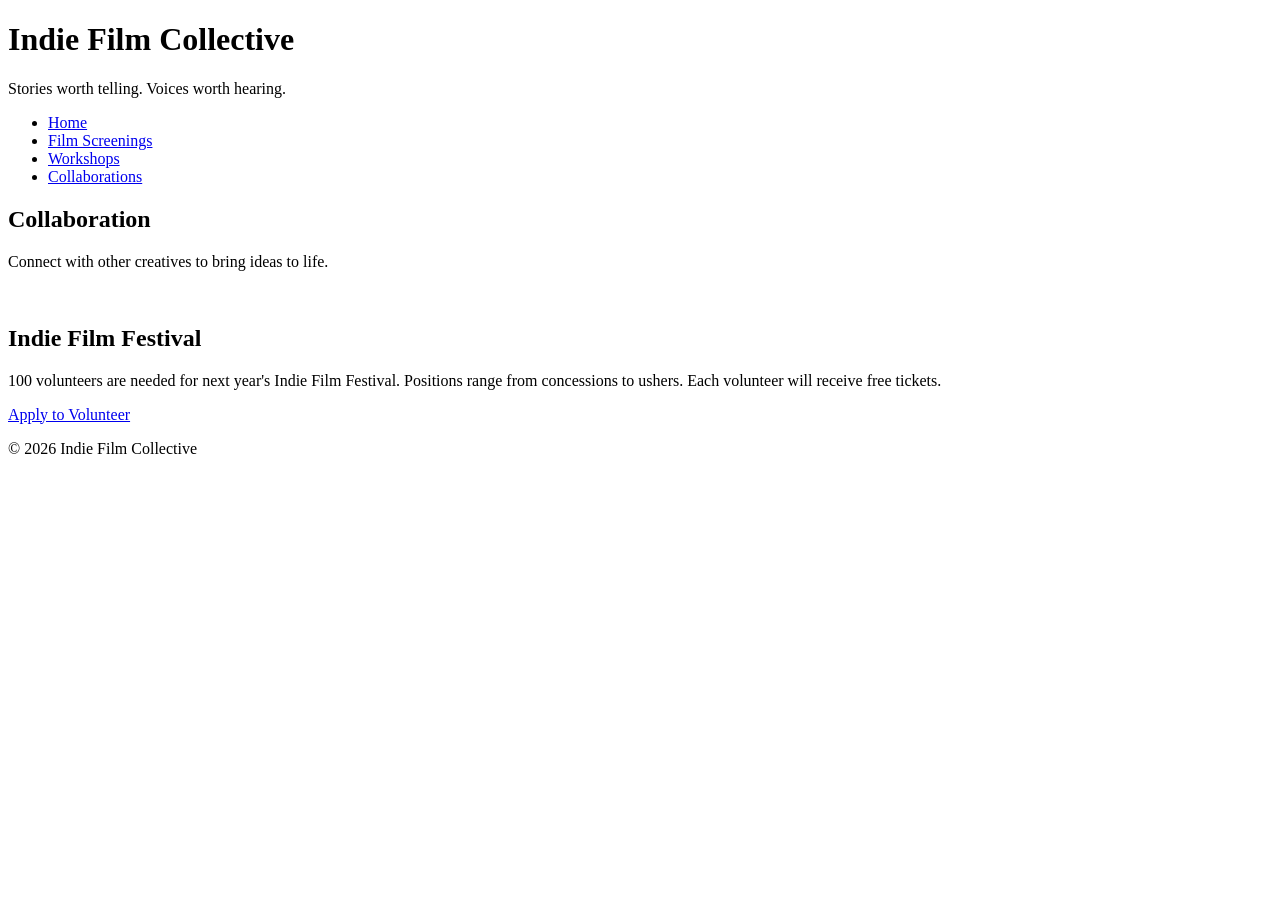
==== collaborations.html @ d832168d "Added HTMLs" ====
<!DOCTYPE html>
<html lang="en">
<head>
    <meta charset="UTF-8">
    <meta name="viewport" content="width=device-width, initial-scale=1.0">
    <title>Collaborations | Indie Film Collective</title>
    <link rel="stylesheet" href="styles.css">
</head>

<body>
<!-- Copy and paste this header in each new page -->
<header>
    <h1>Indie Film Collective</h1>
    <p>Stories worth telling. Voices worth hearing.</p>
</header>
<!-- Update these hrefs to relative links to their new pages and copy and paste in each new page -->
<nav>
    <ul>
        <li><a href="#">Home</a></li>
        <li><a href="#screenings">Film Screenings</a></li>
        <li><a href="#workshops">Workshops</a></li>
        <li><a href="#collaborations">Collaborations</a></li>
    </ul>
</nav>
<main>
    <section id="collaborations">
        <h2>Collaboration</h2>
        <p>Connect with other creatives to bring ideas to life.</p>
        <img src="images/collaboration.jpg" width="500" alt="">
    </section>
</main>
<!--Copy this aside in each new page-->
<aside>
    <h2>Indie Film Festival</h2>
    <p>100 volunteers are needed for next year's Indie Film Festival. Positions range from concessions to ushers. Each volunteer will receive free tickets.</p>
    <a href="#">Apply to Volunteer</a>
</aside>
<!--Copy this footer in each new page-->
<footer>
    <p>&copy; 2026 Indie Film Collective</p>
</footer>
</body>
</html>
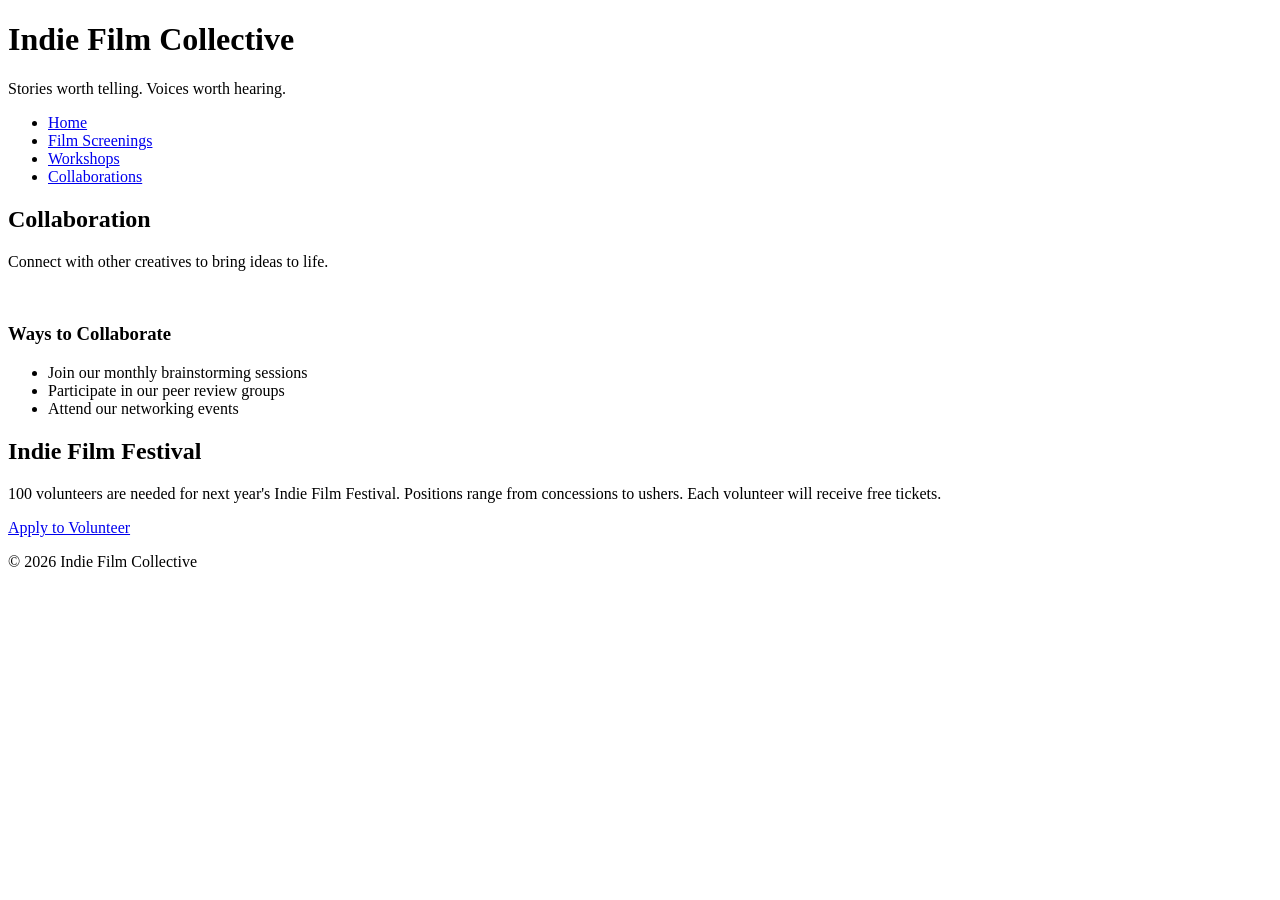
==== commit 99221603: "Added content to Collaborations, Screenings, and Workshops" ====
--- a/collaborations.html
+++ b/collaborations.html
@@ -27,6 +27,12 @@
         <h2>Collaboration</h2>
         <p>Connect with other creatives to bring ideas to life.</p>
         <img src="images/collaboration.jpg" width="500" alt="">
+        <h3>Ways to Collaborate</h3>
+        <ul>
+            <li>Join our monthly brainstorming sessions</li>
+            <li>Participate in our peer review groups</li>
+            <li>Attend our networking events</li>
+        </ul>
     </section>
 </main>
 <!--Copy this aside in each new page-->
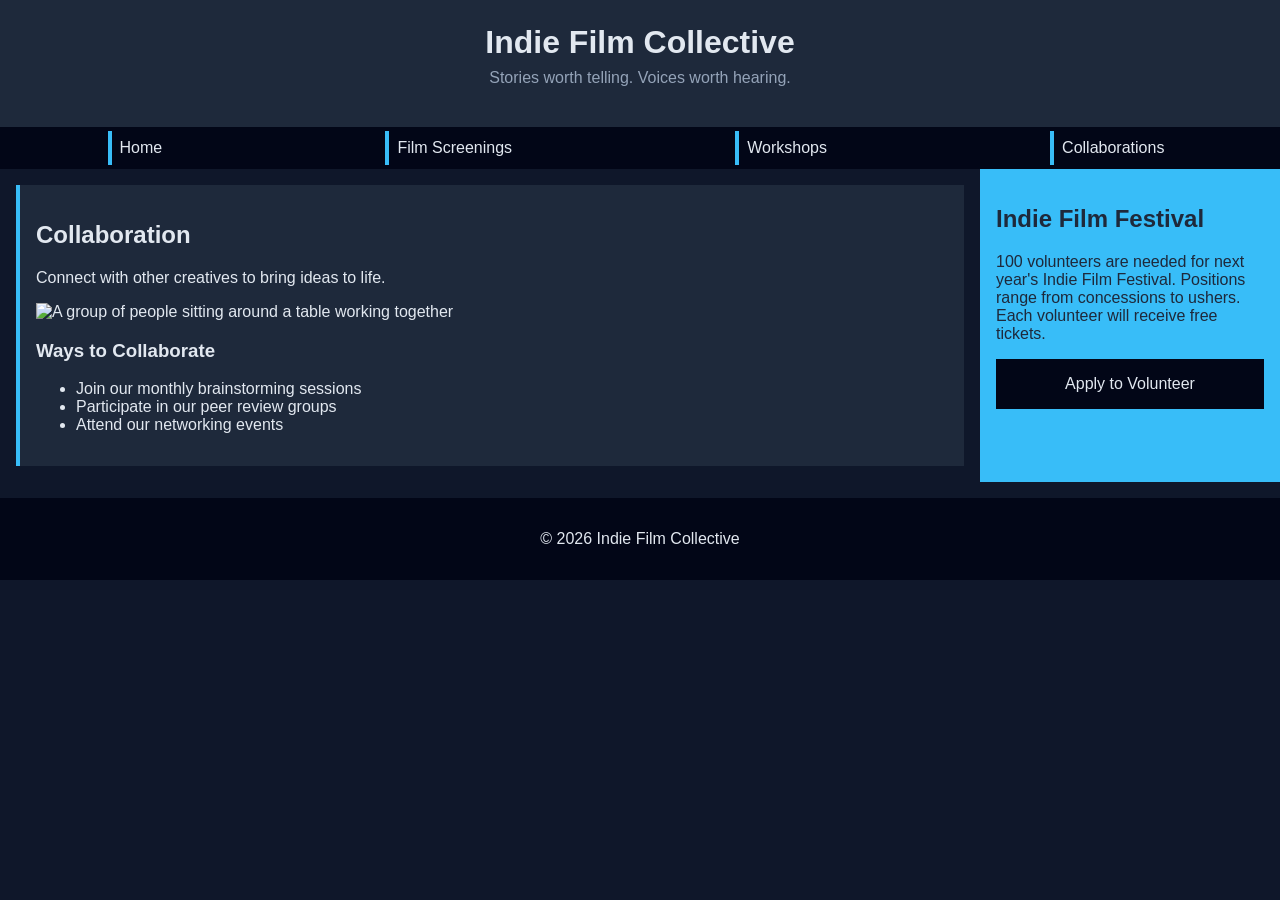
==== commit 97e60905: "alt text" ====
--- a/collaborations.html
+++ b/collaborations.html
@@ -16,17 +16,17 @@
 <!-- Update these hrefs to relative links to their new pages and copy and paste in each new page -->
 <nav>
     <ul>
-        <li><a href="#">Home</a></li>
-        <li><a href="#screenings">Film Screenings</a></li>
-        <li><a href="#workshops">Workshops</a></li>
-        <li><a href="#collaborations">Collaborations</a></li>
+        <li><a href="index.html">Home</a></li>
+        <li><a href="screenings.html">Film Screenings</a></li>
+        <li><a href="workshops.html">Workshops</a></li>
+        <li><a href="collaborations.html">Collaborations</a></li>
     </ul>
 </nav>
 <main>
     <section id="collaborations">
         <h2>Collaboration</h2>
         <p>Connect with other creatives to bring ideas to life.</p>
-        <img src="images/collaboration.jpg" width="500" alt="">
+        <img src="images/collaboration.jpg" width="500" alt=" A group of people sitting around a table working together">
         <h3>Ways to Collaborate</h3>
         <ul>
             <li>Join our monthly brainstorming sessions</li>
--- a/styles.css
+++ b/styles.css
@@ -0,0 +1,130 @@
+/* CSS by Christina Carrasquilla, iteration by */
+
+/* ===== Color Palette ===== 
+
+    backgound: #0f172a;
+    nav-footer: #020617;
+    card: #1e293b;
+    text-main: #e2e8f0;
+    text-muted: #94a3b8;
+    accent: #38bdf8;
+}
+*/
+
+/* ===== GLOBAL (Base) Styles ===== */
+body {
+    font-family: Helvetica, Arial, sans-serif;
+    margin: 0;
+    background-color: #0f172a;
+    color: #e2e8f0;
+    min-width:500px;
+    display:grid;
+    grid-template-columns:1fr;
+}
+
+header {
+    background-color: #1e293b;
+    text-align: center;
+    padding: 1.5rem;
+}
+
+header h1 {
+    margin: 0;
+}
+
+header p {
+    margin-top: 0.5rem;
+    color: #94a3b8;
+}
+
+nav {
+    background-color: #020617;
+}
+
+nav ul {
+    list-style: none;
+    margin: 0;
+    padding: 0;
+}
+
+nav a {
+    color: #e2e8f0;
+    text-decoration: none;
+    padding: 0.5rem;
+    display: block;
+    border-left: 4px solid #38bdf8;
+    margin: .25rem;
+}
+
+nav a:hover {
+    background-color: #334155;
+}
+
+main {
+    padding: 1rem;
+}
+
+img {
+    width:100%;
+}
+
+#screenings, #workshops, #collaborations {
+    background-color: #1e293b;
+    padding: 1rem;
+    padding: 1rem;
+    border-left: 4px solid #38bdf8;
+}
+
+aside {
+    background-color: #38bdf8;
+    color: #1e293b;
+    padding: 1rem;
+    padding: 1rem;
+}
+
+a {
+    display:block;
+    background-color:#020617;
+    color:#e2e8f0;
+    padding:1rem 2rem;
+    text-decoration:none;
+    text-align:center;
+}
+a:hover {
+    color:#020617;
+    background-color:#e2e8f0;
+}
+
+footer {
+    background-color: #020617;
+    text-align: center;
+    padding: 1rem;
+    margin-top: 1rem;
+}
+
+/* ===== Media Query (Medium) ===== */
+/* write a media query for a screen with at least 800px */
+/* change the body's grid template to 1fr 300px */
+/* target the header, nav, and footer and style their grid-column to 1/-1 */
+/* target the nav and display it flex, spaceed around */
+/* target the .card-row to display flex */
+/* target the sections in .card-row witha width for 30% */
+@media (min-width: 800px) {
+    body {
+        grid-template-columns: 1fr 300px;
+    }
+    header, nav, footer {
+        grid-column: 1/-1;
+    }
+    nav ul {
+        display: flex;
+        justify-content: space-around;
+    }
+    .card-row {
+        display: flex;
+        justify-content: space-between;
+    }
+    .card-row section {
+        width: 30%;
+    }
+}
